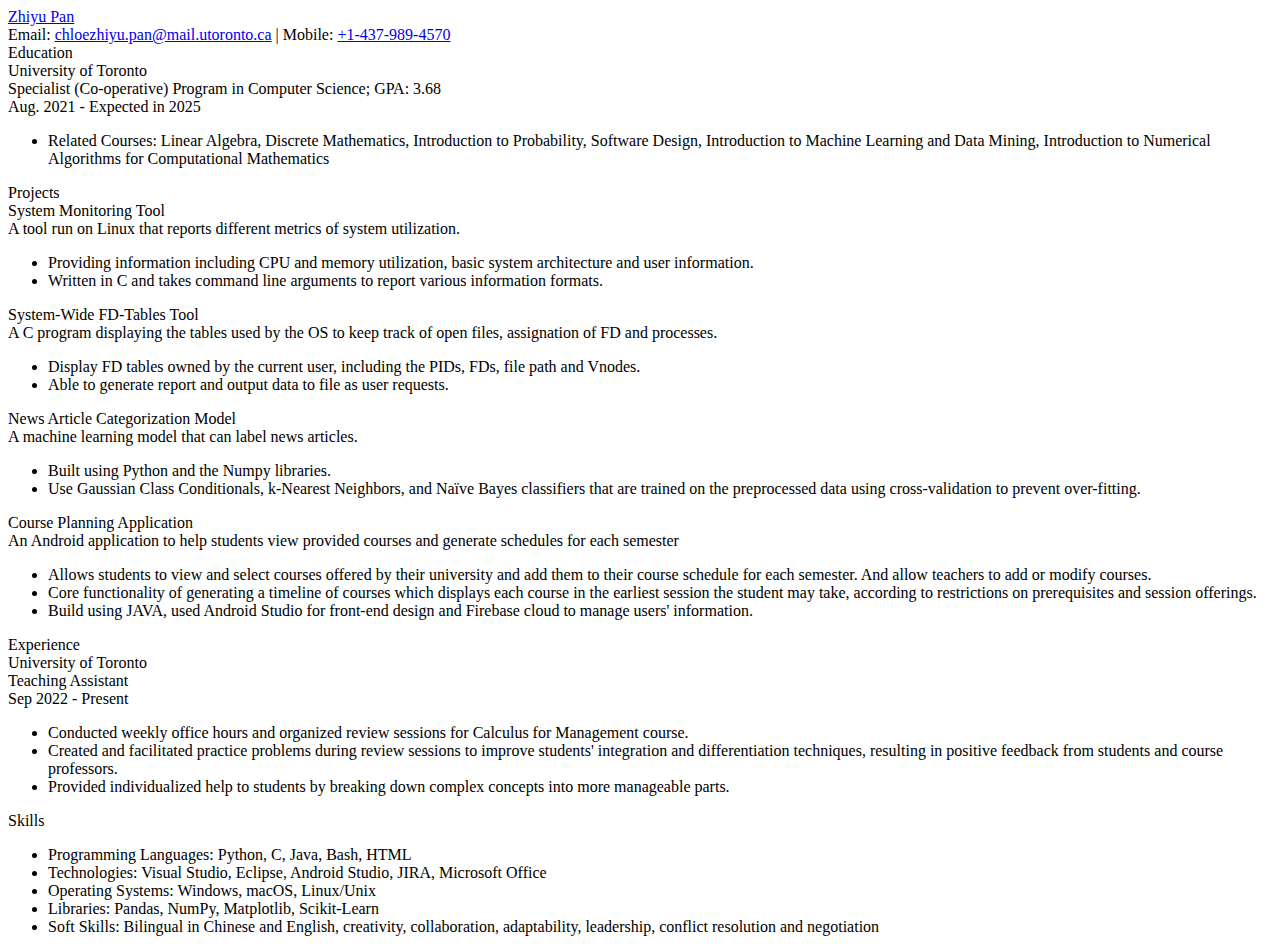
==== resume.html @ 14fb6f58 "Create resume.html" ====
<!DOCTYPE html>
<html lang="en">

<head>
    <meta charset="UTF-8">
    <meta name="viewport" content="width=device-width, initial-scale=1.0">
    <title>Zhiyu Pan - Resume</title>
</head>

<body>
    <div>
        <a href="https://github.com/Chloepan33/My_resume">Zhiyu Pan</a>
    </div>
    <div>
        Email: <a href="mailto:chloezhiyu.pan@mail.utoronto.ca">chloezhiyu.pan@mail.utoronto.ca</a>
        | Mobile: <a href="tel:+14379894570">+1-437-989-4570</a>
    </div>

    <div>Education</div>
    <div>University of Toronto</div>
    <div>Specialist (Co-operative) Program in Computer Science; GPA: 3.68</div>
    <div>Aug. 2021 - Expected in 2025</div>
    <div>
        <ul>
            <li>Related Courses: Linear Algebra, Discrete Mathematics, Introduction to Probability, Software Design, Introduction to Machine Learning and Data Mining, Introduction to Numerical Algorithms for Computational Mathematics</li>
        </ul>
    </div>

    <div>Projects</div>

    <div>System Monitoring Tool</div>
    <div>A tool run on Linux that reports different metrics of system utilization.</div>
    <div>
        <ul>
            <li>Providing information including CPU and memory utilization, basic system architecture and user information.</li>
            <li>Written in C and takes command line arguments to report various information formats.</li>
        </ul>
    </div>

    <div>System-Wide FD-Tables Tool</div>
    <div>A C program displaying the tables used by the OS to keep track of open files, assignation of FD and processes.</div>
    <div>
        <ul>
            <li>Display FD tables owned by the current user, including the PIDs, FDs, file path and Vnodes.</li>
            <li>Able to generate report and output data to file as user requests.</li>
        </ul>
    </div>

    <div>News Article Categorization Model</div>
    <div>A machine learning model that can label news articles.</div>
    <div>
        <ul>
            <li>Built using Python and the Numpy libraries.</li>
            <li>Use Gaussian Class Conditionals, k-Nearest Neighbors, and Naïve Bayes classifiers that are trained on the preprocessed data using cross-validation to prevent over-fitting.</li>
        </ul>
    </div>

    <div>Course Planning Application</div>
    <div>An Android application to help students view provided courses and generate schedules for each semester</div>
    <div>
        <ul>
            <li>Allows students to view and select courses offered by their university and add them to their course schedule for each semester. And allow teachers to add or modify courses.</li>
            <li>Core functionality of generating a timeline of courses which displays each course in the earliest session the student may take, according to restrictions on prerequisites and session offerings.</li>
            <li>Build using JAVA, used Android Studio for front-end design and Firebase cloud to manage users' information.</li>
        </ul>
    </div>

    <div>Experience</div>
    <div>University of Toronto</div>
    <div>Teaching Assistant</div>
    <div>Sep 2022 - Present</div>
    <div>
        <ul>
            <li>Conducted weekly office hours and organized review sessions for Calculus for Management course.</li>
            <li>Created and facilitated practice problems during review sessions to improve students' integration and differentiation techniques, resulting in positive feedback from students and course professors.</li>
            <li>Provided individualized help to students by breaking down complex concepts into more manageable parts.</li>
        </ul>
    </div>

    <div>Skills</div>
    <div>
        <ul>
            <li>Programming Languages: Python, C, Java, Bash, HTML</li>
            <li>Technologies: Visual Studio, Eclipse, Android Studio, JIRA, Microsoft Office</li>
            <li>Operating Systems: Windows, macOS, Linux/Unix</li>
            <li>Libraries: Pandas, NumPy, Matplotlib, Scikit-Learn</li>
            <li>Soft Skills: Bilingual in Chinese and English, creativity, collaboration, adaptability, leadership, conflict resolution and negotiation</li>
        </ul>
    </div>
</body>

</html>
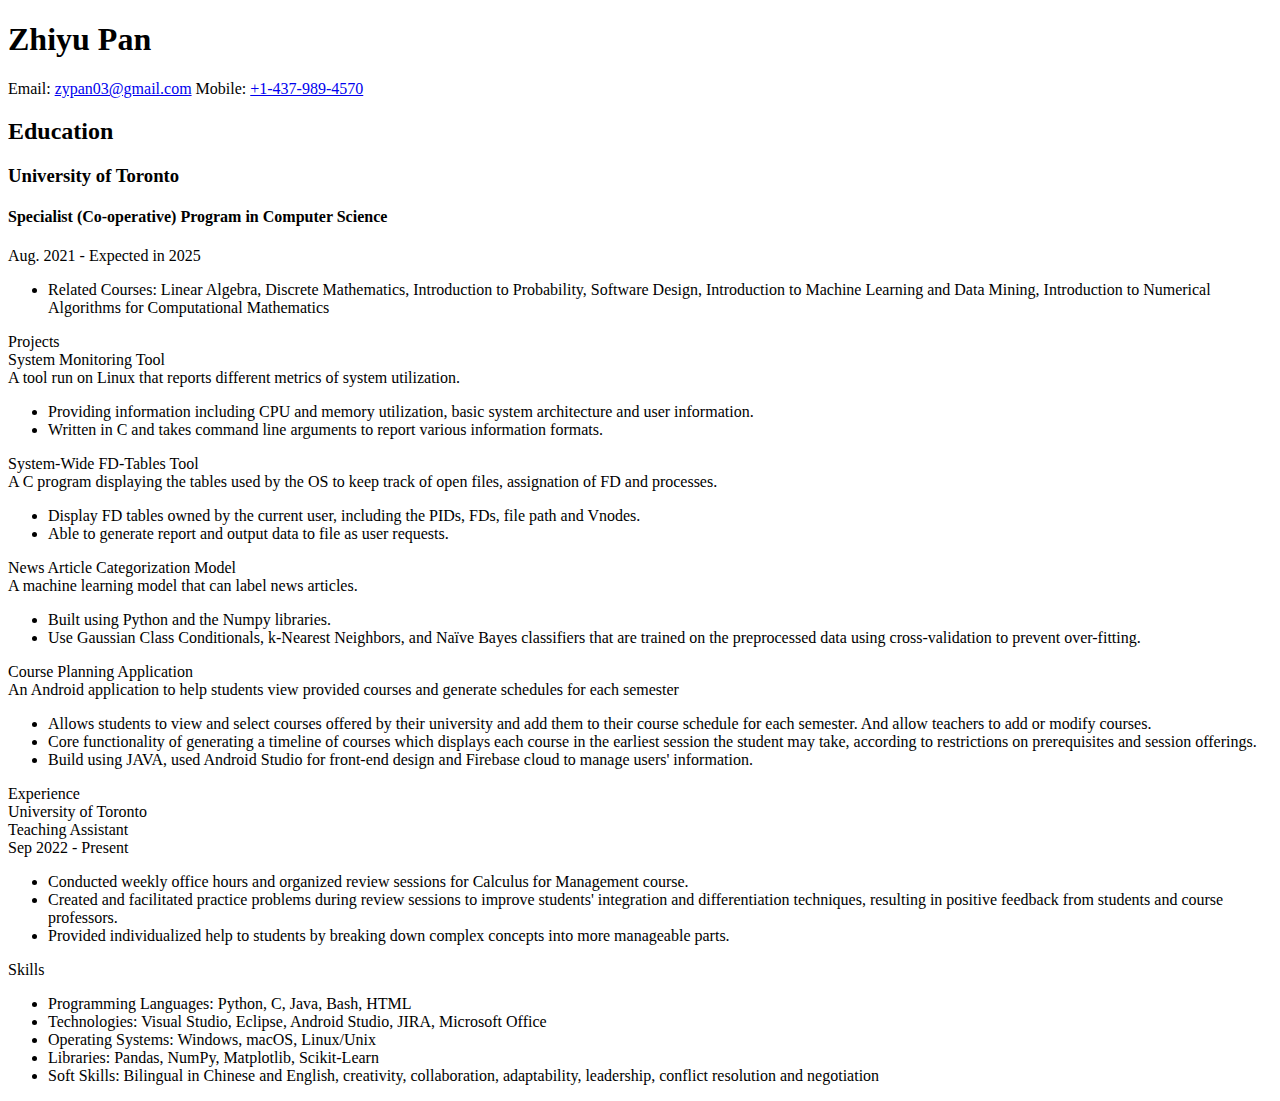
==== commit ea2d7462: "Update resume.html" ====
--- a/resume.html
+++ b/resume.html
@@ -3,26 +3,31 @@
 
 <head>
     <meta charset="UTF-8">
-    <meta name="viewport" content="width=device-width, initial-scale=1.0">
+    <link rel="stylesheet" href="css/styles.css">
     <title>Zhiyu Pan - Resume</title>
 </head>
 
 <body>
     <div>
-        <a href="https://github.com/Chloepan33/My_resume">Zhiyu Pan</a>
+        <h1>Zhiyu Pan</h1>
     </div>
     <div>
-        Email: <a href="mailto:chloezhiyu.pan@mail.utoronto.ca">chloezhiyu.pan@mail.utoronto.ca</a>
-        | Mobile: <a href="tel:+14379894570">+1-437-989-4570</a>
+        Email: <a href="mailto:zypan03@gmail.com">zypan03@gmail.com</a>
+        Mobile: <a href="tel:+14379894570">+1-437-989-4570</a>
     </div>
 
-    <div>Education</div>
-    <div>University of Toronto</div>
-    <div>Specialist (Co-operative) Program in Computer Science; GPA: 3.68</div>
+    <div>
+        <h2>Education</h2>
+        <h3>University of Toronto</h3>
+        <h4>Specialist (Co-operative) Program in Computer Science</h4>
+
+    </div>
     <div>Aug. 2021 - Expected in 2025</div>
     <div>
         <ul>
-            <li>Related Courses: Linear Algebra, Discrete Mathematics, Introduction to Probability, Software Design, Introduction to Machine Learning and Data Mining, Introduction to Numerical Algorithms for Computational Mathematics</li>
+            <li>Related Courses: Linear Algebra, Discrete Mathematics, Introduction to Probability, Software Design,
+                Introduction to Machine Learning and Data Mining, Introduction to Numerical Algorithms for Computational
+                Mathematics</li>
         </ul>
     </div>
 
@@ -32,13 +37,15 @@
     <div>A tool run on Linux that reports different metrics of system utilization.</div>
     <div>
         <ul>
-            <li>Providing information including CPU and memory utilization, basic system architecture and user information.</li>
+            <li>Providing information including CPU and memory utilization, basic system architecture and user
+                information.</li>
             <li>Written in C and takes command line arguments to report various information formats.</li>
         </ul>
     </div>
 
     <div>System-Wide FD-Tables Tool</div>
-    <div>A C program displaying the tables used by the OS to keep track of open files, assignation of FD and processes.</div>
+    <div>A C program displaying the tables used by the OS to keep track of open files, assignation of FD and processes.
+    </div>
     <div>
         <ul>
             <li>Display FD tables owned by the current user, including the PIDs, FDs, file path and Vnodes.</li>
@@ -51,7 +58,8 @@
     <div>
         <ul>
             <li>Built using Python and the Numpy libraries.</li>
-            <li>Use Gaussian Class Conditionals, k-Nearest Neighbors, and Naïve Bayes classifiers that are trained on the preprocessed data using cross-validation to prevent over-fitting.</li>
+            <li>Use Gaussian Class Conditionals, k-Nearest Neighbors, and Naïve Bayes classifiers that are trained on
+                the preprocessed data using cross-validation to prevent over-fitting.</li>
         </ul>
     </div>
 
@@ -59,9 +67,12 @@
     <div>An Android application to help students view provided courses and generate schedules for each semester</div>
     <div>
         <ul>
-            <li>Allows students to view and select courses offered by their university and add them to their course schedule for each semester. And allow teachers to add or modify courses.</li>
-            <li>Core functionality of generating a timeline of courses which displays each course in the earliest session the student may take, according to restrictions on prerequisites and session offerings.</li>
-            <li>Build using JAVA, used Android Studio for front-end design and Firebase cloud to manage users' information.</li>
+            <li>Allows students to view and select courses offered by their university and add them to their course
+                schedule for each semester. And allow teachers to add or modify courses.</li>
+            <li>Core functionality of generating a timeline of courses which displays each course in the earliest
+                session the student may take, according to restrictions on prerequisites and session offerings.</li>
+            <li>Build using JAVA, used Android Studio for front-end design and Firebase cloud to manage users'
+                information.</li>
         </ul>
     </div>
 
@@ -72,8 +83,10 @@
     <div>
         <ul>
             <li>Conducted weekly office hours and organized review sessions for Calculus for Management course.</li>
-            <li>Created and facilitated practice problems during review sessions to improve students' integration and differentiation techniques, resulting in positive feedback from students and course professors.</li>
-            <li>Provided individualized help to students by breaking down complex concepts into more manageable parts.</li>
+            <li>Created and facilitated practice problems during review sessions to improve students' integration and
+                differentiation techniques, resulting in positive feedback from students and course professors.</li>
+            <li>Provided individualized help to students by breaking down complex concepts into more manageable parts.
+            </li>
         </ul>
     </div>
 
@@ -84,9 +97,10 @@
             <li>Technologies: Visual Studio, Eclipse, Android Studio, JIRA, Microsoft Office</li>
             <li>Operating Systems: Windows, macOS, Linux/Unix</li>
             <li>Libraries: Pandas, NumPy, Matplotlib, Scikit-Learn</li>
-            <li>Soft Skills: Bilingual in Chinese and English, creativity, collaboration, adaptability, leadership, conflict resolution and negotiation</li>
+            <li>Soft Skills: Bilingual in Chinese and English, creativity, collaboration, adaptability, leadership,
+                conflict resolution and negotiation</li>
         </ul>
     </div>
 </body>
 
-</html>
+</html>